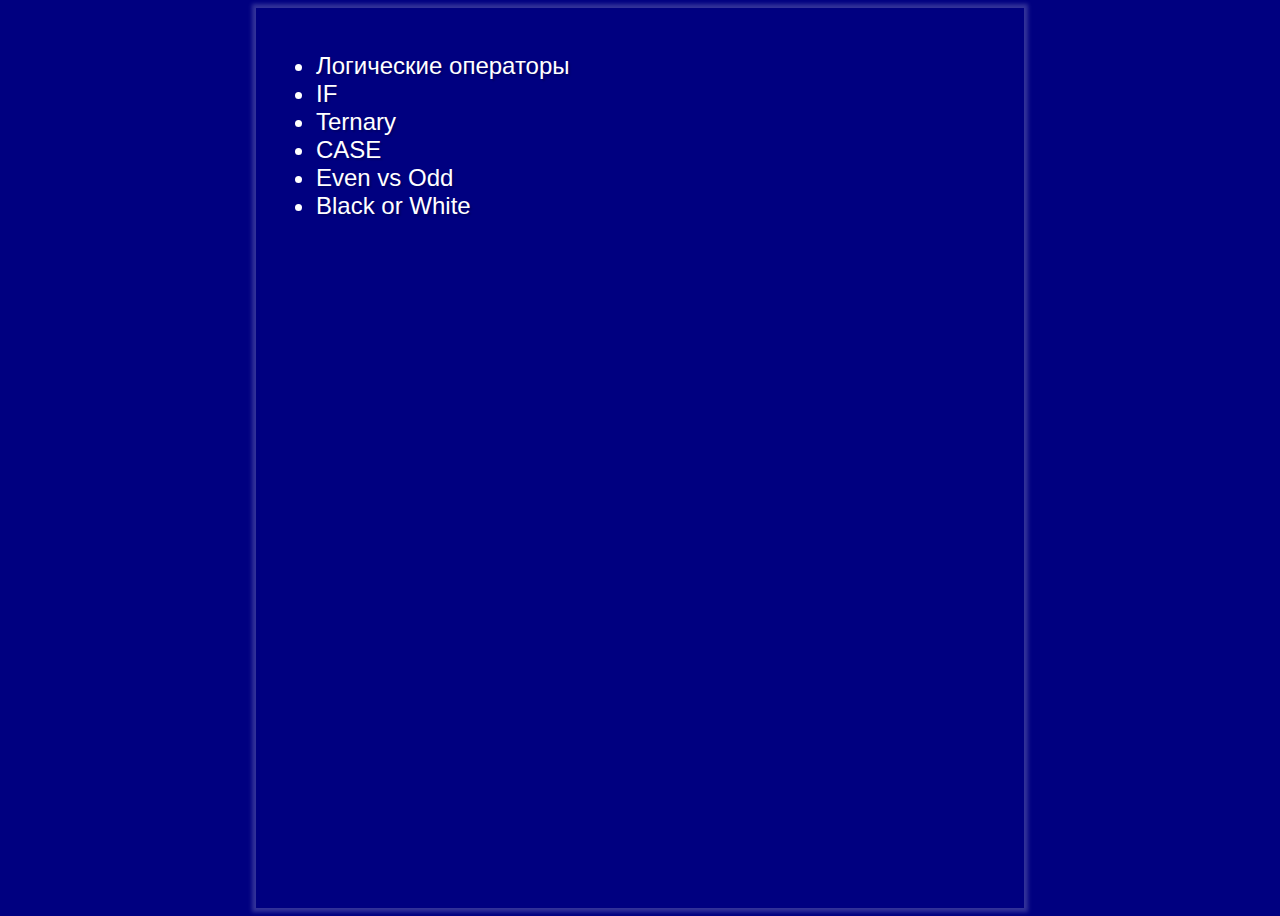
==== index.html @ 2cfbf1ea "init" ====
<!DOCTYPE html>
<html lang="en">
<head>
    <meta charset="UTF-8">
    <meta name="viewport" content="width=device-width, initial-scale=1.0">
    <meta http-equiv="X-UA-Compatible" content="ie=edge">
    <title>Logic</title>
    <link rel="stylesheet" href="./ternary/css/style.css">
</head>
<body>
    <div class="wrapper">
        <ul>
            <li><a href="./simple/index.html">Логические операторы</a></li>
            <li><a href="./if/index.html">IF</a></li>
            <li><a href="./ternary/index.html">Ternary</a></li>
            <li><a href="./case/index.html">CASE</a></li>
            <li><a href="https://codepen.io/Gorbulin/pen/eKBoKr">Even vs Odd</a></li>
            <li><a href="https://codepen.io/Gorbulin/pen/mKOYKM">Black or White</a></li>
        </ul>
    </div>
</body>
</html>
---- ternary/css/style.css ----
body {
    background: navy;
    font-family: sans-serif;
    font-size: 24px;
    color: #fff;
}

.wrapper {
    width: 768px;
    min-height: 100vh;
    margin: auto;
    box-sizing: border-box;
    padding: 20px;
    box-shadow: 0 0 4px 4px hsla(0, 100%, 100%, 0.2);
}

table {
    margin: auto;
    width: 600px;
    border-collapse: collapse;
    margin-bottom: 50px;
}

td {
    border: 1px solid #fff;
    text-align: center;
}

caption {
    color: gold;
}

.comment {
    font-style: italic;
    color: grey;
}

b {
    color: salmon;
}

.gold {
    color: gold;
}

code {
    font-family: monospace;
}

a {
    text-decoration: none;
    color: #fff;
    text-shadow: 2px 2px 2px hsla(0, 0%, 0%, 0.2);
}


.back {
    position: fixed;
    padding: 0;
    display: block;
    bottom: 50px;
    right: 50px;
    width: 100px;
    height: 100px;
    line-height: 100px;
    text-align: center;
    text-decoration: none;
    border-radius: 50%;
    background: hsla(0, 0%, 0%, 0.2);
    color: #fff;
    font-size: 24px;
    cursor: pointer;
    text-transform: uppercase;
    font-family: sans-serif;
    text-shadow: 1px 1px 2px hsla(0, 0%, 0%, 0.5);
    box-shadow: 2px 2px 5px 2px hsla(0, 100%, 100%, 0.2);
}

.back:hover {
    text-shadow: 2px 2px 5px hsla(0, 0%, 0%, 0.5);
    box-shadow: 0 0 5px 4px hsla(0, 0%, 0%, 0.5);
}
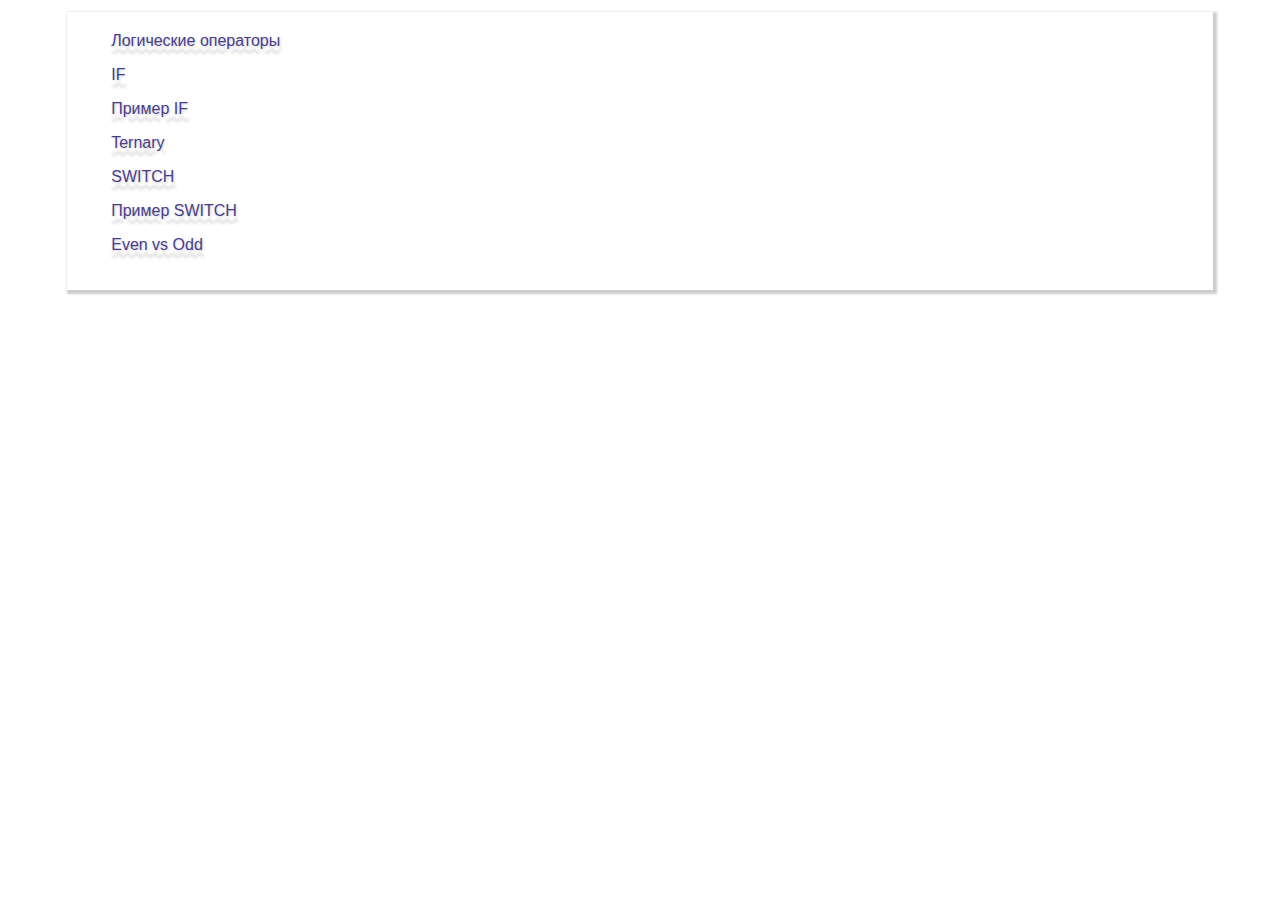
==== commit b2996754: "update view" ====
--- a/index.html
+++ b/index.html
@@ -4,18 +4,19 @@
     <meta charset="UTF-8">
     <meta name="viewport" content="width=device-width, initial-scale=1.0">
     <meta http-equiv="X-UA-Compatible" content="ie=edge">
-    <title>Logic</title>
-    <link rel="stylesheet" href="./ternary/css/style.css">
+    <title>Logic Expressions &amp; Operator</title>
+    <link rel="stylesheet" href="./css/style.css">
 </head>
 <body>
     <div class="wrapper">
         <ul>
-            <li><a href="./simple/index.html">Логические операторы</a></li>
+            <li><a href="./logic/index.html">Логические операторы</a></li>
             <li><a href="./if/index.html">IF</a></li>
+            <li><a href="./example_if/index.html">Пример IF</a></li>
             <li><a href="./ternary/index.html">Ternary</a></li>
-            <li><a href="./case/index.html">CASE</a></li>
+            <li><a href="./case/index.html">SWITCH</a></li>
+            <li><a href="./case_example/index.html">Пример SWITCH</a></li>
             <li><a href="https://codepen.io/Gorbulin/pen/eKBoKr">Even vs Odd</a></li>
-            <li><a href="https://codepen.io/Gorbulin/pen/mKOYKM">Black or White</a></li>
         </ul>
     </div>
 </body>
--- a/css/style.css
+++ b/css/style.css
@@ -0,0 +1,112 @@
+body {
+  font-family: sans-serif;
+  color: #1e1e1e;
+  padding-top: 0.25rem;
+}
+
+h1,
+h2,
+h3,
+h4,
+h5,
+h6,
+p {
+  text-indent: 2rem;
+}
+
+.wrapper {
+  max-width: 1200px;
+  min-width: 360px;
+  width: 90%;
+  margin: auto;
+  box-shadow: 2px 2px 2px 2px hsla(0, 0%, 0%, 0.2);
+  margin-bottom: 0.5rem;
+  padding: 0.25rem;
+}
+
+section {
+  border: 2px solid lightgray;
+  margin-bottom: 0.25rem;
+  box-sizing: border-box;
+  padding: 1rem;
+}
+
+.flex-row {
+      display: flex;
+      justify-content: space-between;
+      flex-wrap: wrap;
+}
+
+@media screen and (min-width: 768px) {
+  .wrapper {
+    display: flex;
+    justify-content: space-between;
+    flex-wrap: wrap;
+  }
+  section {
+    width: 49%;
+  }
+  /* .flex-row {
+      display: flex;
+      justify-content: space-between;
+      flex-wrap: wrap;
+  } */
+}
+
+.comment {
+  color: grey;
+  font-style: italic;
+  padding: 0 0.25rem;
+}
+
+.comment::before {
+  content: "/* ";
+}
+
+.comment::after {
+  content: " */";
+}
+
+pre {
+  background: #0b1015;
+  color: #f7a73d;
+  padding-left: 1rem;
+  border-radius: 6px;
+  box-shadow: 1px 1px 2px 2px hsla(0, 0%, 0%, 0.2);
+}
+
+th,
+td {
+  border: 1px solid grey;
+  padding: 0.25rem 0.5rem;
+}
+
+tfoot,
+tfoot .td--light  {
+    background: #c1c1c1;
+}
+
+.td--light {
+    background: #e1e1e1;
+}
+
+
+ul {
+  list-style: none;
+}
+
+li {
+  margin-bottom: 1rem;
+}
+a {
+  text-shadow: 1px 1px 3px hsla(0, 0%, 0%, 0.2);
+  text-decoration: none;
+  color: darkslateblue;
+  text-decoration: transparent wavy underline;
+  transition: all 0.4s ease-in-out 0.1s;
+}
+
+a:hover {
+  transition: all 0.4s ease-in-out 0.1s;
+  text-decoration: darkslateblue wavy underline;
+}
